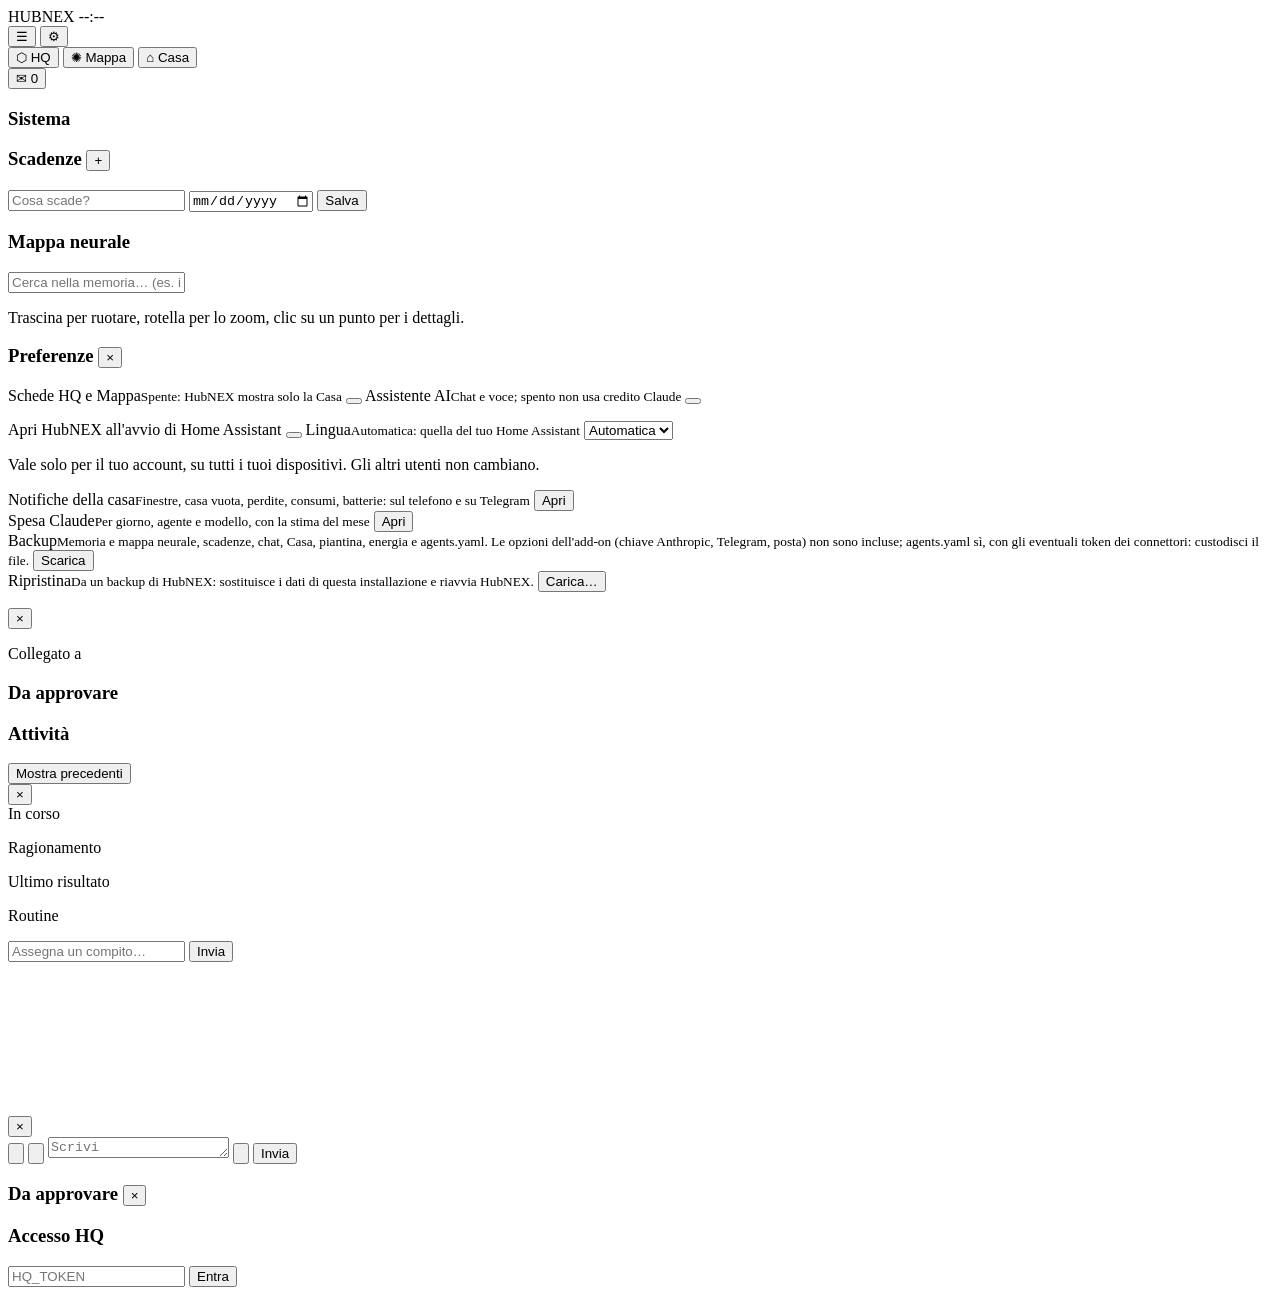
==== hubnex/web/index.html @ ba411592 "1.13.0: allegati agli agenti (foto, PDF, file di testo) - Telegram: foto, album e documenti con la r" ====
<!doctype html>
<html lang="it">
<head>
  <meta charset="utf-8">
  <meta name="viewport" content="width=device-width, initial-scale=1">
  <title>HubNEX</title>
  <link rel="preconnect" href="https://fonts.googleapis.com">
  <link href="https://fonts.googleapis.com/css2?family=Rajdhani:wght@500;600;700&family=Saira+Semi+Condensed:wght@300;400;500&family=JetBrains+Mono:wght@400;500&display=swap" rel="stylesheet">
  <link rel="stylesheet" href="static/style.css">
  <!-- Installable as an app icon (phone home screen / desktop) -->
  <link rel="manifest" href="static/manifest.webmanifest">
  <meta name="theme-color" content="#03060d">
  <link rel="icon" href="static/icons/icon-192.png">
  <link rel="apple-touch-icon" href="static/icons/icon-192.png">
  <meta name="apple-mobile-web-app-capable" content="yes">
  <meta name="mobile-web-app-capable" content="yes">
  <meta name="apple-mobile-web-app-status-bar-style" content="black-translucent">
  <meta name="apple-mobile-web-app-title" content="HubNEX">
  <script type="importmap">
    {
      "imports": {
        "three": "./static/vendor/three/build/three.module.min.js",
        "three/addons/": "./static/vendor/three/addons/"
      }
    }
  </script>
</head>
<body>
  <div id="scene"></div>

  <header id="topbar">
    <div class="brand">
      <span class="brand-title">HUBNEX</span>
      <span class="brand-sub" id="clock">--:--</span>
    </div>
    <button data-i18n-attr="title,aria-label" id="ha-menu" class="ha-menu hidden" title="Mostra/nascondi il menu di Home Assistant">☰</button>
    <button data-i18n-attr="title,aria-label" id="ha-prefs" class="ha-menu hidden" title="Preferenze" aria-label="Preferenze" aria-expanded="false">⚙</button>
    <div class="view-switch" role="tablist">
      <button id="view-hq" class="active" role="tab">⬡ HQ</button>
      <button data-i18n id="view-map" role="tab">✺ Mappa</button>
      <button data-i18n id="view-casa" role="tab" class="hidden">⌂ Casa</button>
    </div>
    <nav id="companies"></nav>
    <button class="drafts-badge hidden" data-i18n-attr="title,aria-label" id="drafts-badge" title="Bozze da approvare">✉ <span id="drafts-count">0</span></button>
    <div class="integrations" id="integrations"></div>
  </header>

  <aside id="left" class="panel-col">
    <section class="panel" id="stats-panel">
      <h3 data-i18n>Sistema</h3>
      <div class="stats" id="stats"></div>
    </section>
    <section class="panel" id="deadlines-panel">
      <h3 data-i18n>Scadenze <button class="mini" data-i18n-attr="title,aria-label" id="add-deadline" title="Aggiungi scadenza">+</button></h3>
      <form id="deadline-form" class="hidden">
        <input data-i18n-attr="placeholder" name="title" placeholder="Cosa scade?" required>
        <input name="due" type="date" required>
        <button data-i18n type="submit">Salva</button>
      </form>
      <ul id="deadlines"></ul>
    </section>
  </aside>

  <aside id="map-panel" class="hidden">
    <section class="panel">
      <h3 data-i18n>Mappa neurale</h3>
      <input data-i18n-attr="placeholder" id="map-search" placeholder="Cerca nella memoria… (es. il nome di un cliente)" autocomplete="off">
      <div id="map-search-info" class="map-info"></div>
      <ul id="map-legend"></ul>
      <p data-i18n class="map-hint">Trascina per ruotare, rotella per lo zoom, clic su un punto per i dettagli.</p>
    </section>
    <div id="map-counters"></div>
  </aside>

  <section data-i18n-attr="title,aria-label" id="casa" class="hidden" aria-label="Casa"></section>

  <section data-i18n-attr="title,aria-label" id="prefs" class="panel hidden" aria-label="Preferenze">
    <h3 data-i18n>Preferenze <button data-i18n-attr="title,aria-label" class="mini" id="prefs-close" aria-label="Chiudi">×</button></h3>
    <label class="pref-row">
      <span data-i18n>Schede HQ e Mappa<small data-i18n>Spente: HubNEX mostra solo la Casa</small></span>
      <button data-i18n-attr="title,aria-label" type="button" id="pref-hq" class="casa-switch on" role="switch" aria-checked="true" aria-label="Schede HQ e Mappa"></button>
    </label>
    <label class="pref-row">
      <span data-i18n>Assistente AI<small data-i18n>Chat e voce; spento non usa credito Claude</small></span>
      <button data-i18n-attr="title,aria-label" type="button" id="pref-ai" class="casa-switch on" role="switch" aria-checked="true" aria-label="Assistente AI"></button>
    </label>
    <p class="pref-note" id="pref-ui-note"></p>
    <label class="pref-row" id="pref-start-row">
      <span data-i18n>Apri HubNEX all'avvio di Home Assistant<small id="pref-start-who"></small></span>
      <button data-i18n-attr="title,aria-label" type="button" id="pref-start" class="casa-switch" role="switch" aria-checked="false" aria-label="Apri HubNEX all'avvio di Home Assistant"></button>
    </label>
    <label class="pref-row">
      <span data-i18n>Lingua<small data-i18n>Automatica: quella del tuo Home Assistant</small></span>
      <select data-i18n-attr="aria-label" id="pref-lang" aria-label="Lingua"><option value="" data-i18n>Automatica</option><option value="it">Italiano</option><option value="en">English</option></select>
    </label>
    <p data-i18n class="pref-note" id="pref-start-note">Vale solo per il tuo account, su tutti i tuoi dispositivi. Gli altri utenti non cambiano.</p>
    <div class="pref-row pref-costs" id="pref-alerts-row">
      <span data-i18n>Notifiche della casa<small data-i18n>Finestre, casa vuota, perdite, consumi, batterie: sul telefono e su Telegram</small></span>
      <button data-i18n type="button" id="pref-alerts">Apri</button>
    </div>
    <div class="pref-row pref-costs" id="pref-costs-row">
      <span data-i18n>Spesa Claude<small data-i18n>Per giorno, agente e modello, con la stima del mese</small></span>
      <button data-i18n type="button" id="pref-costs">Apri</button>
    </div>
    <div class="pref-backup">
      <div class="pref-row">
        <span data-i18n>Backup<small data-i18n>Memoria e mappa neurale, scadenze, chat, Casa, piantina, energia e agents.yaml. Le opzioni dell'add-on (chiave Anthropic, Telegram, posta) non sono incluse; agents.yaml sì, con gli eventuali token dei connettori: custodisci il file.</small></span>
        <button data-i18n type="button" id="backup-get">Scarica</button>
      </div>
      <div class="pref-row">
        <span data-i18n>Ripristina<small data-i18n>Da un backup di HubNEX: sostituisce i dati di questa installazione e riavvia HubNEX.</small></span>
        <button data-i18n type="button" id="backup-put">Carica…</button>
      </div>
      <input type="file" id="backup-file" accept=".zip,application/zip" hidden>
      <p class="pref-note" id="backup-note"></p>
    </div>
  </section>

  <section id="node-card" class="panel hidden">
    <button data-i18n-attr="title,aria-label" class="close" id="node-close" aria-label="Chiudi">×</button>
    <div class="card-company" id="node-type"></div>
    <div class="card-name" id="node-label"></div>
    <div class="card-role" id="node-when"></div>
    <div class="card-block"><p id="node-detail"></p></div>
    <div class="card-block"><label data-i18n>Collegato a</label><p id="node-links"></p></div>
  </section>

  <aside id="right" class="panel-col">
    <section class="panel hidden" id="drafts-panel">
      <h3 data-i18n>Da approvare</h3>
      <div class="drafts" id="drafts"></div>
    </section>
    <section class="panel grow" id="feed-panel">
      <h3 data-i18n>Attività <span class="live-dot"></span></h3>
      <ul id="feed"></ul>
      <button data-i18n class="feed-more hidden" id="feed-more">Mostra precedenti</button>
    </section>
  </aside>

  <section id="agent-card" class="panel hidden">
    <button data-i18n-attr="title,aria-label" class="close" id="card-close" aria-label="Chiudi">×</button>
    <div class="card-head">
      <div class="card-avatar" id="card-avatar"></div>
      <div>
        <div class="card-company" id="card-company"></div>
        <div class="card-name" id="card-name"></div>
        <div class="card-role" id="card-role"></div>
      </div>
    </div>
    <div class="card-status"><span class="badge" id="card-status"></span><span id="card-detail"></span></div>
    <div class="card-block hidden" id="card-task-wrap"><label data-i18n>In corso</label><p id="card-task"></p></div>
    <div class="card-block hidden" id="card-thought-wrap"><label data-i18n>Ragionamento</label><p id="card-thought"></p></div>
    <div class="card-block hidden" id="card-result-wrap"><label data-i18n>Ultimo risultato</label><p id="card-result"></p></div>
    <div class="card-block hidden" id="card-routines-wrap"><label data-i18n>Routine</label><ul id="card-routines"></ul></div>
    <form id="assign-form">
      <input data-i18n-attr="placeholder" id="assign-input" placeholder="Assegna un compito…" autocomplete="off">
      <button data-i18n type="submit">Invia</button>
    </form>
  </section>

  <div id="orb" class="orb" aria-hidden="true">
    <canvas></canvas>
    <div class="orb-caption"></div>
    <div class="orb-thought"></div>
  </div>

  <section id="chat" class="panel">
    <button data-i18n-attr="title,aria-label" type="button" id="chat-close" class="chat-close hidden" title="Chiudi conversazione (Esc)" aria-label="Chiudi conversazione">×</button>
    <div id="chat-log"></div>
    <div id="chat-files" class="hidden"></div>
    <form id="chat-form">
      <button data-i18n-attr="title,aria-label" type="button" id="attach" class="icon" title="Allega foto o file" aria-label="Allega foto o file"><svg class="ui-ico" viewBox="0 0 24 24" aria-hidden="true"><path d="m20.5 11.5-8.1 8.1a5 5 0 0 1-7.1-7.1l8.5-8.5a3.3 3.3 0 0 1 4.7 4.7l-8.5 8.5a1.7 1.7 0 0 1-2.4-2.4l7.8-7.8"/></svg></button>
      <input type="file" id="attach-input" accept="image/*,application/pdf,.pdf,.txt,.csv,.md,.json" multiple hidden>
      <button data-i18n-attr="title,aria-label" type="button" id="mic" class="icon" title="Parla" aria-label="Parla"><svg class="ui-ico" viewBox="0 0 24 24" aria-hidden="true"><rect x="9" y="3" width="6" height="11" rx="3"/><path d="M5.5 11a6.5 6.5 0 0 0 13 0M12 17.5V21M8.5 21h7"/></svg></button>
      <textarea data-i18n-attr="placeholder" id="chat-input" placeholder="Scrivi all'assistente…" rows="1" autocomplete="off" enterkeyhint="send"></textarea>
      <button data-i18n-attr="title,aria-label" type="button" id="speaker" class="icon" title="Risposte vocali" aria-label="Risposte vocali" aria-pressed="false"><svg class="ui-ico" viewBox="0 0 24 24" aria-hidden="true"><path d="M4 9.5h3.5L12 5.5v13l-4.5-4H4z"/><path d="m16 9.5 5 5M21 9.5l-5 5"/></svg></button>
      <button data-i18n type="submit">Invia</button>
    </form>
  </section>

  <div id="drafts-sheet" class="hidden">
    <section class="panel">
      <h3 data-i18n>Da approvare <button data-i18n-attr="title,aria-label" class="mini" id="drafts-sheet-close" aria-label="Chiudi">×</button></h3>
      <div class="drafts" id="drafts-mobile"></div>
    </section>
  </div>

  <div id="login" class="hidden">
    <form id="login-form" class="panel">
      <h3 data-i18n>Accesso HQ</h3>
      <input id="login-token" type="password" placeholder="HQ_TOKEN" autocomplete="current-password">
      <button data-i18n type="submit">Entra</button>
    </form>
  </div>

  <script type="module" src="static/app.js"></script>
</body>
</html>
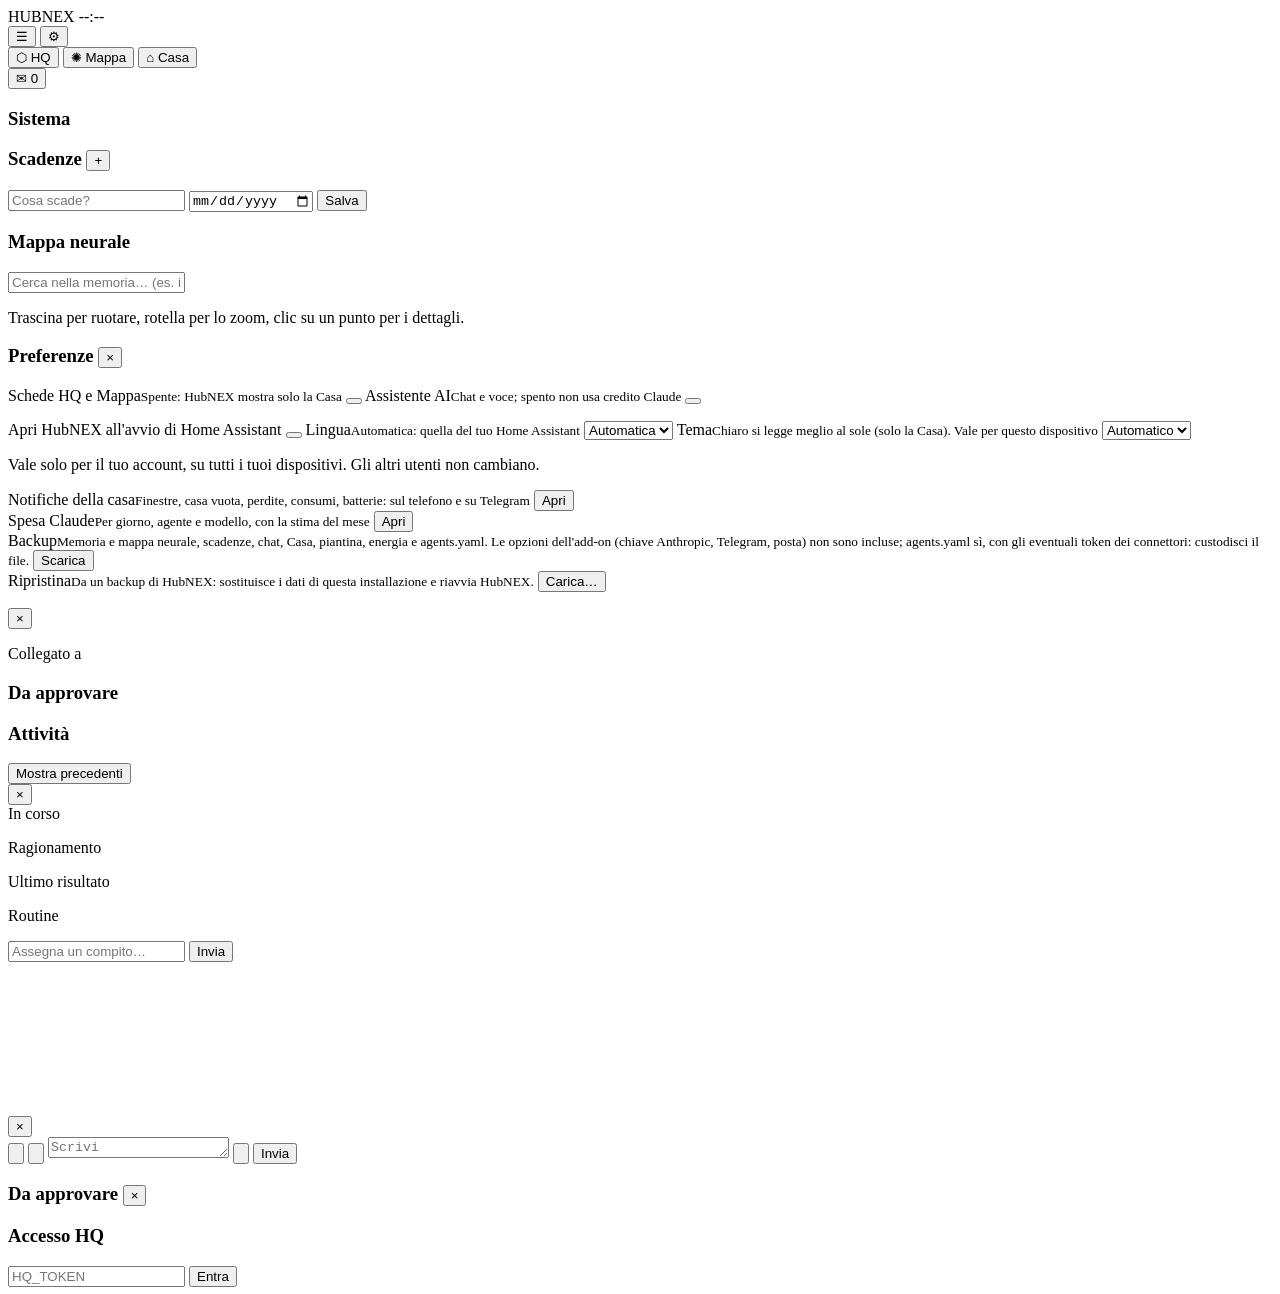
==== commit 725ff675: "1.21.0: light theme for the House, readable in sunlight Automatic (follows the phone), Dark or Light" ====
--- a/hubnex/web/index.html
+++ b/hubnex/web/index.html
@@ -10,6 +10,37 @@
   <!-- Installable as an app icon (phone home screen / desktop) -->
   <link rel="manifest" href="static/manifest.webmanifest">
   <meta name="theme-color" content="#03060d">
+  <script>
+    // Theme (Preferenze, this device only): "" = the device's, "dark" or "light". The light theme
+    // dresses the Casa; HQ and Mappa are night scenes and stay dark. Set before the first paint.
+    (function () {
+      var choice = "", early = false;
+      try {
+        choice = localStorage.getItem("hq_theme") || "";
+        early = localStorage.getItem("hq_view") === "casa" || /"hq":false/.test(localStorage.getItem("hq_ui") || "");
+      } catch (e) { /* private mode */ }
+      var sys = window.matchMedia ? matchMedia("(prefers-color-scheme: light)") : null;
+      function apply() {
+        var body = document.body;
+        var light = (choice === "light" || (!choice && !!sys && sys.matches)) && (body ? body.classList.contains("casa") : early);
+        document.documentElement.classList.toggle("light", light);
+        var meta = document.querySelector('meta[name="theme-color"]');
+        if (meta) meta.content = light ? "#eef2f6" : "#03060d";
+      }
+      apply();
+      if (sys && sys.addEventListener) sys.addEventListener("change", function () { if (!choice) apply(); });
+      document.addEventListener("DOMContentLoaded", function () {
+        apply();
+        new MutationObserver(apply).observe(document.body, { attributes: true, attributeFilter: ["class"] });
+      });
+      window.hqTheme = function (v) {
+        if (v === undefined) return choice;
+        choice = v || "";
+        try { choice ? localStorage.setItem("hq_theme", choice) : localStorage.removeItem("hq_theme"); } catch (e) { /* private mode */ }
+        apply();
+      };
+    })();
+  </script>
   <link rel="icon" href="static/icons/icon-192.png">
   <link rel="apple-touch-icon" href="static/icons/icon-192.png">
   <meta name="apple-mobile-web-app-capable" content="yes">
@@ -93,6 +124,10 @@
       <span data-i18n>Lingua<small data-i18n>Automatica: quella del tuo Home Assistant</small></span>
       <select data-i18n-attr="aria-label" id="pref-lang" aria-label="Lingua"><option value="" data-i18n>Automatica</option><option value="it">Italiano</option><option value="en">English</option></select>
     </label>
+    <label class="pref-row">
+      <span data-i18n>Tema<small data-i18n>Chiaro si legge meglio al sole (solo la Casa). Vale per questo dispositivo</small></span>
+      <select data-i18n-attr="aria-label" id="pref-theme" aria-label="Tema"><option value="" data-i18n>Automatico</option><option value="dark" data-i18n>Scuro</option><option value="light" data-i18n>Chiaro</option></select>
+    </label>
     <p data-i18n class="pref-note" id="pref-start-note">Vale solo per il tuo account, su tutti i tuoi dispositivi. Gli altri utenti non cambiano.</p>
     <div class="pref-row pref-costs" id="pref-alerts-row">
       <span data-i18n>Notifiche della casa<small data-i18n>Finestre, casa vuota, perdite, consumi, batterie: sul telefono e su Telegram</small></span>
